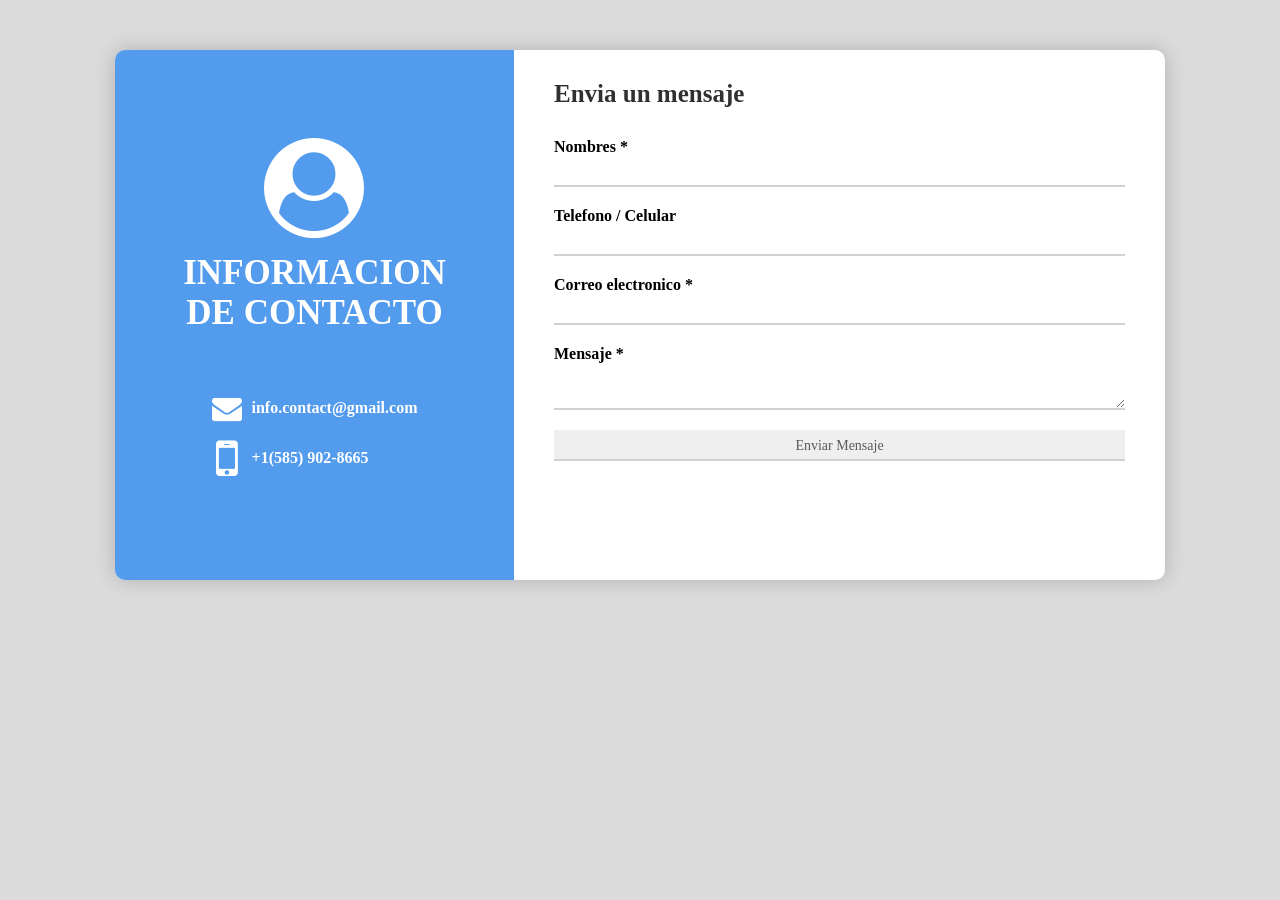
==== i.html @ 8f40363f "Add files via upload" ====
<!DOCTYPE html>
<html lang="en">
<head>
    <meta charset="UTF-8">
    <meta name="viewport" content="width=device-width, initial-scale=1.0">
    <meta http-equiv="X-UA-Compatible" content="ie=edge">
    <title>Formulario de contacto</title>

    <link rel="stylesheet" href="/css/contacto.css">
    <link rel="stylesheet" href="/css/font-awesome.css">

    <script src="/js/jquery-3.2.1c.js"></script>
    <script src="/js/scriptc.js"></script>
</head>
<body>
   
    <section class="form_wrap">

        <section class="cantact_info">
            <section class="info_title">
                <span class="fa fa-user-circle"></span>
                <h2>INFORMACION<br>DE CONTACTO</h2>
            </section>
            <section class="info_items">
                <p><span class="fa fa-envelope"></span> info.contact@gmail.com</p>
                <p><span class="fa fa-mobile"></span> +1(585) 902-8665</p>
            </section>
        </section>

        <form action="/enviar.php" method="post" class="form_contact">
            <h2>Envia un mensaje</h2>
            <div class="user_info">
                <label for="names">Nombres *</label>
                <input type="text" id="names" name="nombre" required>

                <label for="phone">Telefono / Celular</label>
                <input type="text" id="phone" name="telefono">

                <label for="email">Correo electronico *</label>
                <input type="text" id="email" name="correo" required>

                <label for="mensaje">Mensaje *</label>
                <textarea id="mensaje" name="mensaje" required></textarea>

                <input type="submit" value="Enviar Mensaje" id="btnSend">
            </div>
        </form>

    </section>

</body>
</html>
---- css/contacto.css ----
@font-face {
  font-family: 'FontAwesome';
  src: url('../fonts/fontawesome-webfont.eot?v=4.7.0');
  src: url('../fonts/fontawesome-webfont.eot?#iefix&v=4.7.0') format('embedded-opentype'), url('../fonts/fontawesome-webfont.woff2?v=4.7.0') format('woff2'), url('../fonts/fontawesome-webfont.woff?v=4.7.0') format('woff'), url('../fonts/fontawesome-webfont.ttf?v=4.7.0') format('truetype'), url('../fonts/fontawesome-webfont.svg?v=4.7.0#fontawesomeregular') format('svg');
  font-weight: normal;
  font-style: normal;
}

*{
    margin: 0;
    padding: 0;
    box-sizing:border-box;
}

:focus{
    outline: none;
}

body{
    background: #DBDBDB;
    font-family: 'Open sans';
}

/* FORMULARIO =================================== */

.form_wrap{
    width: 1050px;
    height: 530px;
    margin: 50px auto;
    display: flex;

    background: #fff;
    border-radius: 10px;
    overflow: hidden;
    box-shadow: 0px 0px 20px rgba(0, 0, 0, 0.2);
}

/* Informacion de Contacto*/

.cantact_info::before{
    content: '';
    width: 100%;
    height: 100%;

    position: absolute;
    top: 0;
    left: 0;

    background: #4091EC;
    opacity: 0.9;
}

.cantact_info{
    width: 38%;
    position: relative;

    display: flex;
    flex-direction: column;
    align-items: center;
    justify-content: center;

    background-image: url('../fondo.jpg');
    background-size: cover;
    background-position: center center;

}

.info_title,
.info_items{
    position: relative;
    z-index: 2;
    color: #fff;
}

.info_title{
    margin-bottom: 60px;
}

.info_title span{
    font-size: 100px;
    display: block;
    text-align: center;
    margin-bottom: 15px;
}

.info_title h2{
    font-size: 35px;
    text-align: center;
}

.info_items p{
    display: flex;
    align-items: center;

    font-size: 16px;
    font-weight: 600;
    margin-bottom: 10px;
}

.info_items p:nth-child(1) span{
    font-size: 30px;
    margin-right: 10px;
}

.info_items p:nth-child(2) span{
    font-size: 50px;
    margin-right: 15px;
    margin-left: 4px;
}


/* Formulario de contacto*/
form.form_contact{
    width: 62%;
    padding: 30px 40px;
}

form.form_contact h2{
	font-size: 25px;
	font-weight: 600;
	color: #303030;
	margin-bottom: 30px;
}

form.form_contact .user_info{
    display: flex;
    flex-direction: column;
}

form.form_contact label{
    font-weight: 600;
}

form.form_contact input,
form.form_contact textarea{
    width: 100%;
    padding: 8px 0px 5px;
    margin-bottom: 20px;

    border: none;
    border-bottom: 2px solid #D1D1D1;

    font-family: 'Open sans';
	color: #5A5A5A;
	font-size: 14px;
	font-weight: 400;
}

form.form_contact textarea{
    max-width: 100%;
    min-width: 100%;
    max-height: 90px;
}

form.form_contact input[type="button"]{
    width: 180px;
	background: #4091EC;
	padding: 10px;
	border: none;
	border-radius: 25px;

    align-self: flex-end;

    color: #fff;
	font-family: 'Open sans';
	font-size: 16px;
	font-weight: 600;
	cursor: pointer;
}

form.form_contact input[type="button"]:hover{
    background: #3371B6;
}

/* Ventana de errores*/
.modal_wrap{
    width: 100%;
    height: 100vh;
    background: rgba(0,0,0,0.7);

    position: fixed;
    top: 0;
    left: 0;
    z-index: 3;

    display: flex;
    justify-content: center;
    align-items: center;
}

.mensaje_modal{
    background: #fff;
    box-shadow: 0px 0px 15px rgba(0,0,0,0.5);
    width: 400px;
    padding: 30px 20px 15px;
}

.mensaje_modal h3{
    text-align: center;
    font-family: 'Ubuntu';
	font-size: 20px;
	font-weight: 400;
}

.mensaje_modal h3:after{
    content: '';
	display: block;
	width: 100%;
	height: 1px;
	background: #C5C5C5;
	margin: 10px 0px 15px;
}

.mensaje_modal p{
    font-size: 16px;
    color: #606060;
}

.mensaje_modal p:before{
    content: "\f00d";
    font-family: FontAwesome;
    display: inline-block;
    color: #E25151;
    margin-right: 8px;
}

#btnClose{
    display: inline-block;
	padding: 3px 10px;
	margin-top: 10px;

	background: #E25151;
	color: #fff;
	border: 2px solid #B14141;
	cursor: pointer;

	float: right;
}
.hero {
    width: 100%;
    height: 100vh;
    min-height: 600px;
    max-height: 800px;
    position: relative;
    display: grid;
    grid-template-rows: 100px 1fr;
    color: #fff;
}

.hero::before {
    content: "";
    position: absolute;
    top: 0;
    left: 0;
    width: 100%;
    height: 100%;
    background-image: linear-gradient(180deg, #0000008c 0%, #0000008c 100%), url('../images/computer.jpg');
    background-size: cover;
    clip-path: polygon(0 0, 100% 0, 100% 80%, 50% 95%, 0 80%);
    z-index: -1;
}


/* Nav */

.nav {
    --padding-container: 0;
    height: 100%;
    display: flex;
    align-items: center;
}

.nav__title {
    font-weight: 300;
}

.nav__link {
    margin-left: auto;
    padding: 0;
    display: grid;
    grid-auto-flow: column;
    grid-auto-columns: max-content;
    gap: 2em;
}

.nav__items {
    list-style: none;
}

.nav__links {
    color: #fff;
    text-decoration: none;
}

.nav__menu {
    margin-left: auto;
    cursor: pointer;
    display: none;
}

.nav__img {
    display: block;
    width: 30px;
}


.nav__close {
    display: var(--show, none);
}
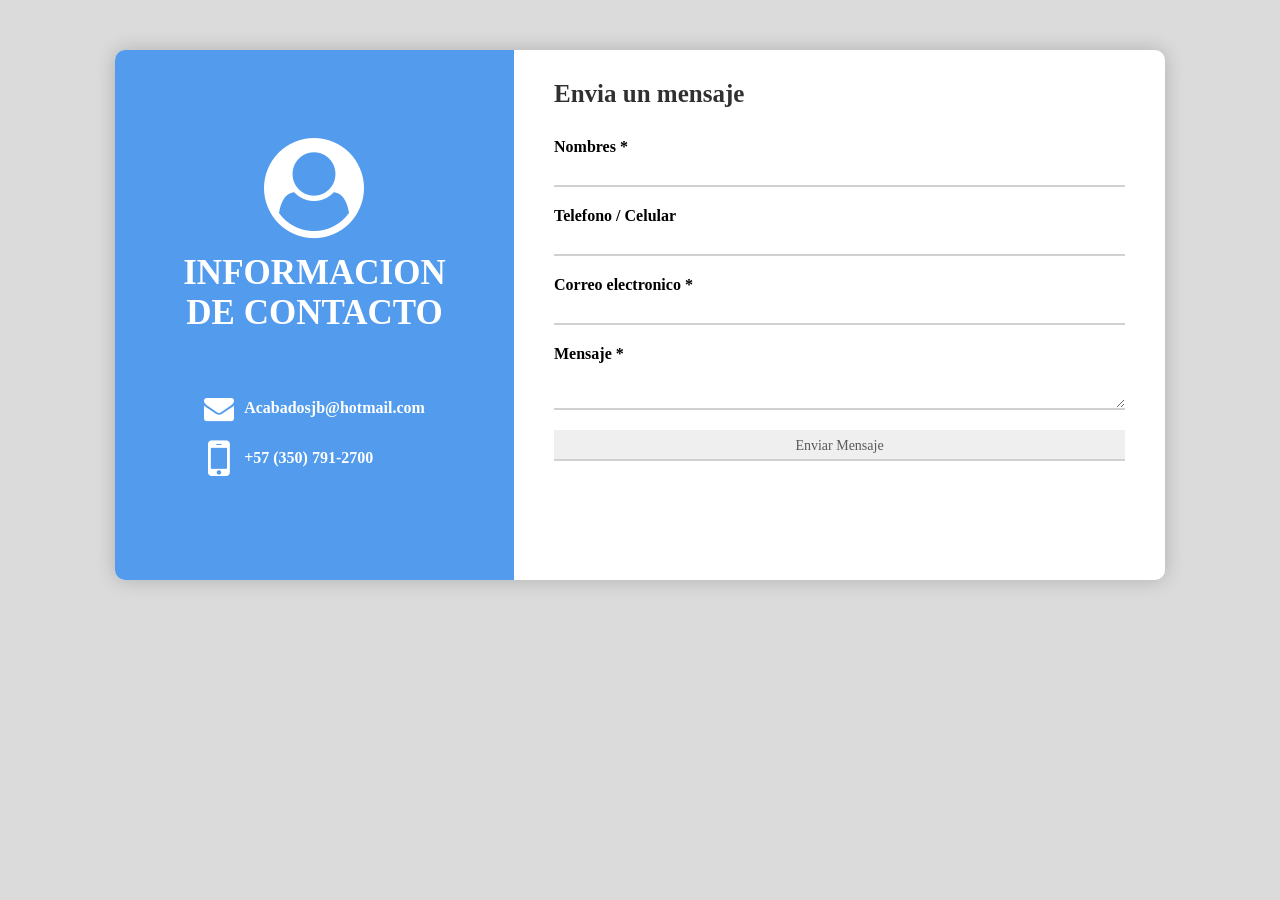
==== commit ced7ffb6: "Add files via upload" ====
--- a/i.html
+++ b/i.html
@@ -6,11 +6,11 @@
     <meta http-equiv="X-UA-Compatible" content="ie=edge">
     <title>Formulario de contacto</title>
 
-    <link rel="stylesheet" href="/css/contacto.css">
-    <link rel="stylesheet" href="/css/font-awesome.css">
+    <link rel="stylesheet" href="css/contacto.css">
+    <link rel="stylesheet" href="css/font-awesome.css">
 
-    <script src="/js/jquery-3.2.1c.js"></script>
-    <script src="/js/scriptc.js"></script>
+    <script src="js/jquery-3.2.1c.js"></script>
+    <script src="js/scriptc.js"></script>
 </head>
 <body>
    
@@ -22,8 +22,8 @@
                 <h2>INFORMACION<br>DE CONTACTO</h2>
             </section>
             <section class="info_items">
-                <p><span class="fa fa-envelope"></span> info.contact@gmail.com</p>
-                <p><span class="fa fa-mobile"></span> +1(585) 902-8665</p>
+                <p><span class="fa fa-envelope"></span> Acabadosjb@hotmail.com</p>
+                <p><span class="fa fa-mobile"></span> +57 (350) 791-2700</p>
             </section>
         </section>
 
